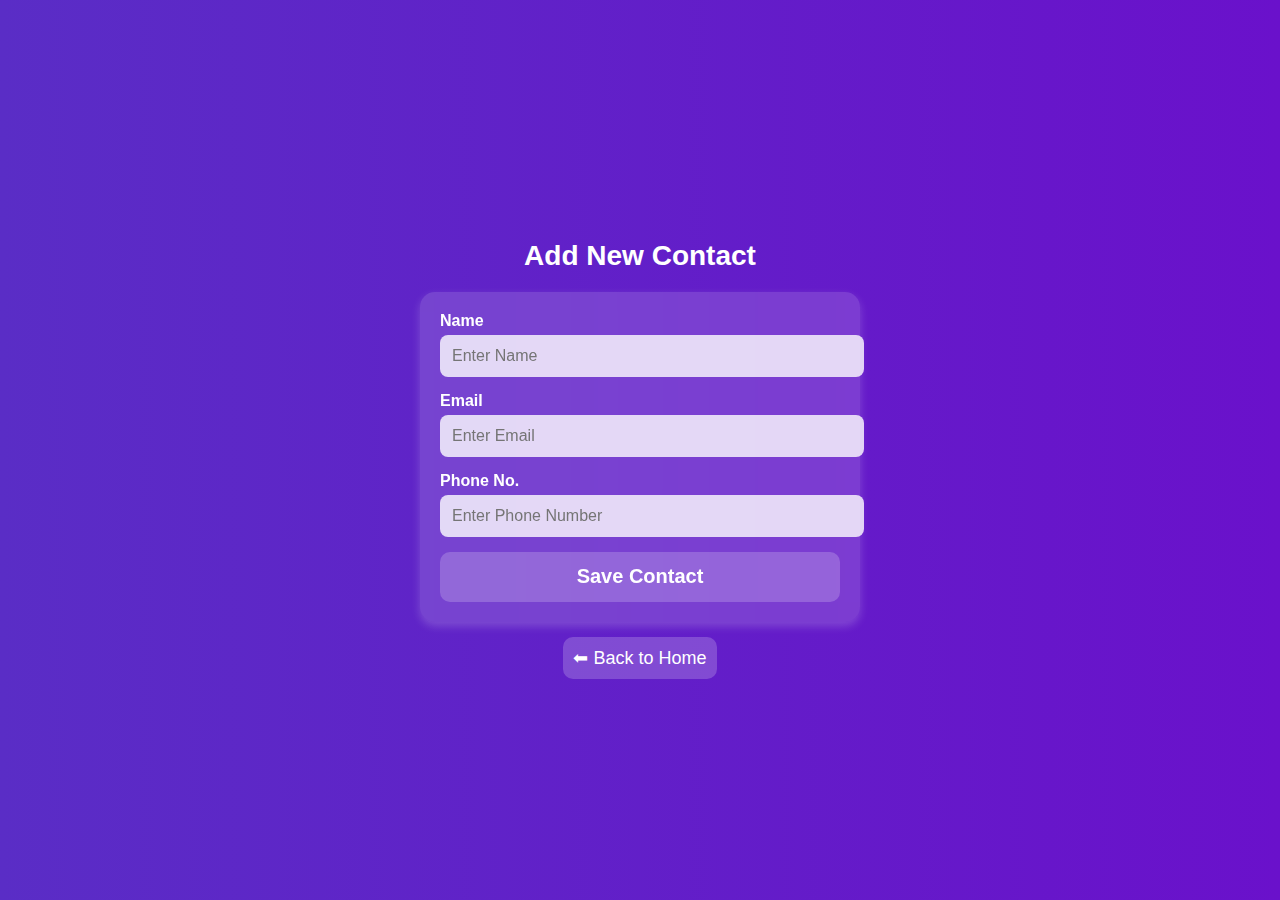
==== src/main/resources/static/addContacts.html @ 5e0c9c7e "Initial Commit" ====
<!DOCTYPE html>
<html lang="en">
<head>
    <meta charset="UTF-8">
    <meta name="viewport" content="width=device-width, initial-scale=1.0">
    <title>Add Contact</title>
    <link rel="stylesheet" href="addContacts.css">
</head>
<body>
    <div class="container">
        <h1>Add New Contact</h1>
        <form class="contact-form">
            <div class="input-group">
                <label for="name">Name</label>
                <input type="text" id="name" placeholder="Enter Name" required>
            </div>
            <div class="input-group">
                <label for="email">Email</label>
                <input type="email" id="email" placeholder="Enter Email" required>
            </div>
            <div class="input-group">
                <label for="phone">Phone No.</label>
                <input type="tel" id="phone" placeholder="Enter Phone Number" required>
            </div>
            <button type="submit" class="btn">Save Contact</button>
        </form>
        <a href="index.html" class="back-btn">⬅ Back to Home</a>
    </div>
    <script src="contacts.js"></script>
</body>
</html>
---- src/main/resources/static/addContacts.css ----
/* Apply gradient background */
body {
    font-family: Arial, sans-serif;
    background: linear-gradient(to right, #5a2dc6, #6a11cb);
    color: white;
    text-align: center;
    height: 100vh;
    display: flex;
    justify-content: center;
    align-items: center;
    margin: 0;
}

/* Container styles */
.container {
    width: 90%;
    max-width: 500px;
    padding: 20px;
    border-radius: 15px;
}

/* Header */
h1 {
    font-size: 28px;
    margin-bottom: 20px;
}

/* Buttons container */
.buttons {
    align-items: center;
    display: flex;
    flex-direction: column;
    gap: 20px;
}

/* Button styling */
.btn {
    background: rgba(255, 255, 255, 0.2);
    padding: 15px;
    text-decoration: none;
    color: white;
    font-size: 20px;
    font-weight: bold;
    border-radius: 10px;
    display: block;
    text-align: center;
    transition: 0.3s;
    width: 250px;
    height: 60px;
    display: flex;
    justify-content: center;
    align-items: center;
}

/* Hover effect */
.btn:hover {
    background: rgba(255, 255, 255, 0.3);
    transform: scale(1.05);
}

/* Form container */
.contact-form {
    background: rgba(255, 255, 255, 0.15);
    padding: 20px;
    border-radius: 15px;
    backdrop-filter: blur(8px);
    width: 100%;
    max-width: 400px;
    margin: auto;
    box-shadow: 0 4px 10px rgba(255, 255, 255, 0.2);
}

/* Input fields */
.input-group {
    margin-bottom: 15px;
    text-align: left;
}

.input-group label {
    display: block;
    font-size: 16px;
    font-weight: bold;
    margin-bottom: 5px;
    color: #fff;
}

.input-group input {
    width: 100%;
    padding: 12px;
    border: none;
    border-radius: 8px;
    font-size: 16px;
    outline: none;
    background: rgba(255, 255, 255, 0.8);
    color: #333;
}

/* Submit button */
.contact-form .btn {
    width: 100%;
    height: 50px;
    font-size: 20px;
    background: rgba(255, 255, 255, 0.2);
    border: none;
    cursor: pointer;
    transition: 0.3s;
}

.contact-form .btn:hover {
    background: rgba(255, 255, 255, 0.3);
    transform: scale(1.05);
}

/* Back button */
.back-btn {
    display: inline-block;
    margin-top: 15px;
    font-size: 18px;
    text-decoration: none;
    color: white;
    padding: 10px;
    border-radius: 10px;
    background: rgba(255, 255, 255, 0.2);
    transition: 0.3s;
}

.back-btn:hover {
    background: rgba(255, 255, 255, 0.3);
}
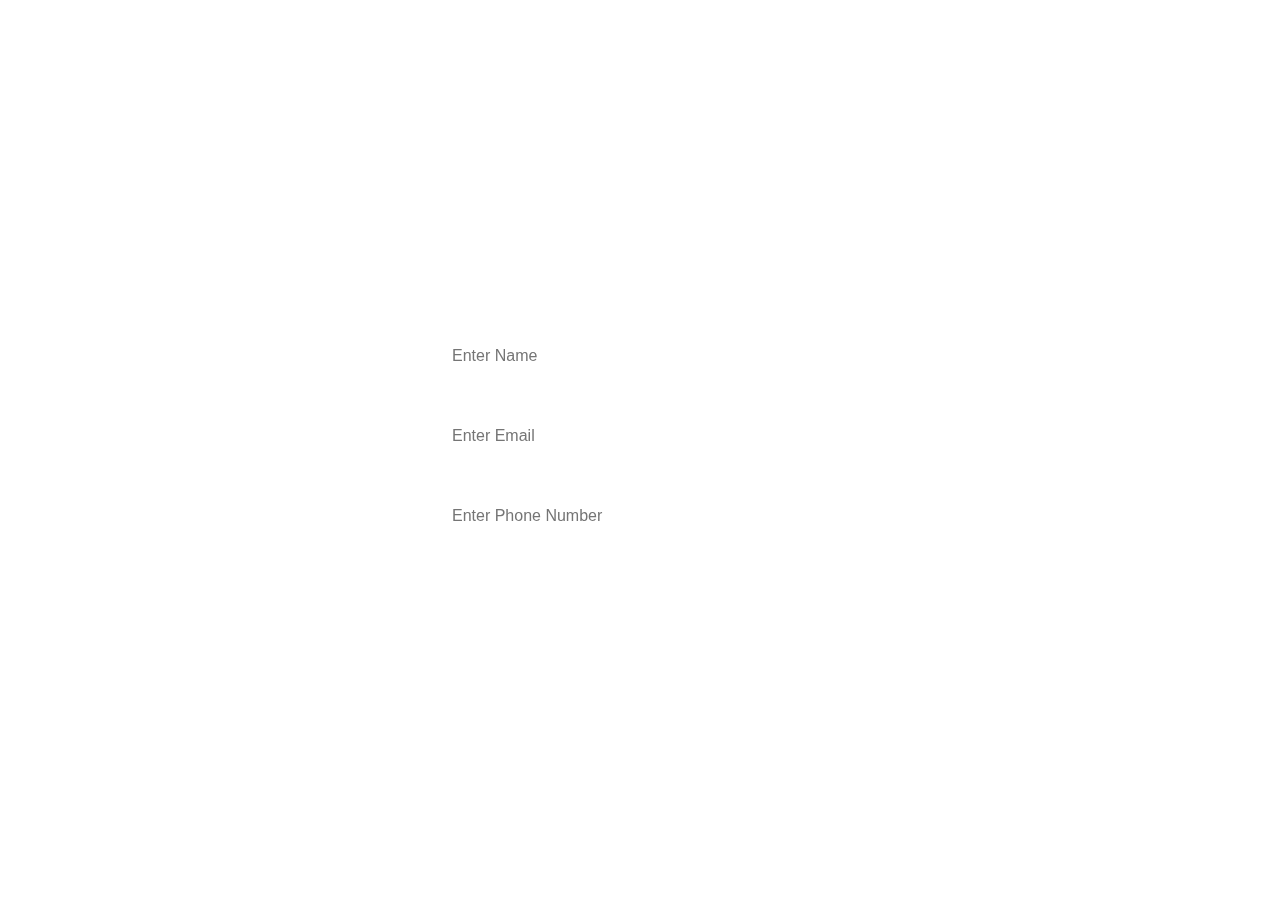
==== commit 5f9e1ca2: "Updated the contact management system with new pages and styles" ====
--- a/src/main/resources/static/addContacts.html
+++ b/src/main/resources/static/addContacts.html
@@ -24,7 +24,7 @@
             </div>
             <button type="submit" class="btn">Save Contact</button>
         </form>
-        <a href="index.html" class="back-btn">⬅ Back to Home</a>
+        <a href="home.html" class="back-btn">⬅ Back to Home</a>
     </div>
     <script src="contacts.js"></script>
 </body>
--- a/src/main/resources/static/addContacts.css
+++ b/src/main/resources/static/addContacts.css
@@ -1,7 +1,8 @@
 /* Apply gradient background */
 body {
     font-family: Arial, sans-serif;
-    background: linear-gradient(to right, #5a2dc6, #6a11cb);
+    /* background: linear-gradient(to right, #5a2dc6, #6a11cb); */
+    background-image: url('https://wallpaperaccess.com/full/1567677.jpg');
     color: white;
     text-align: center;
     height: 100vh;
